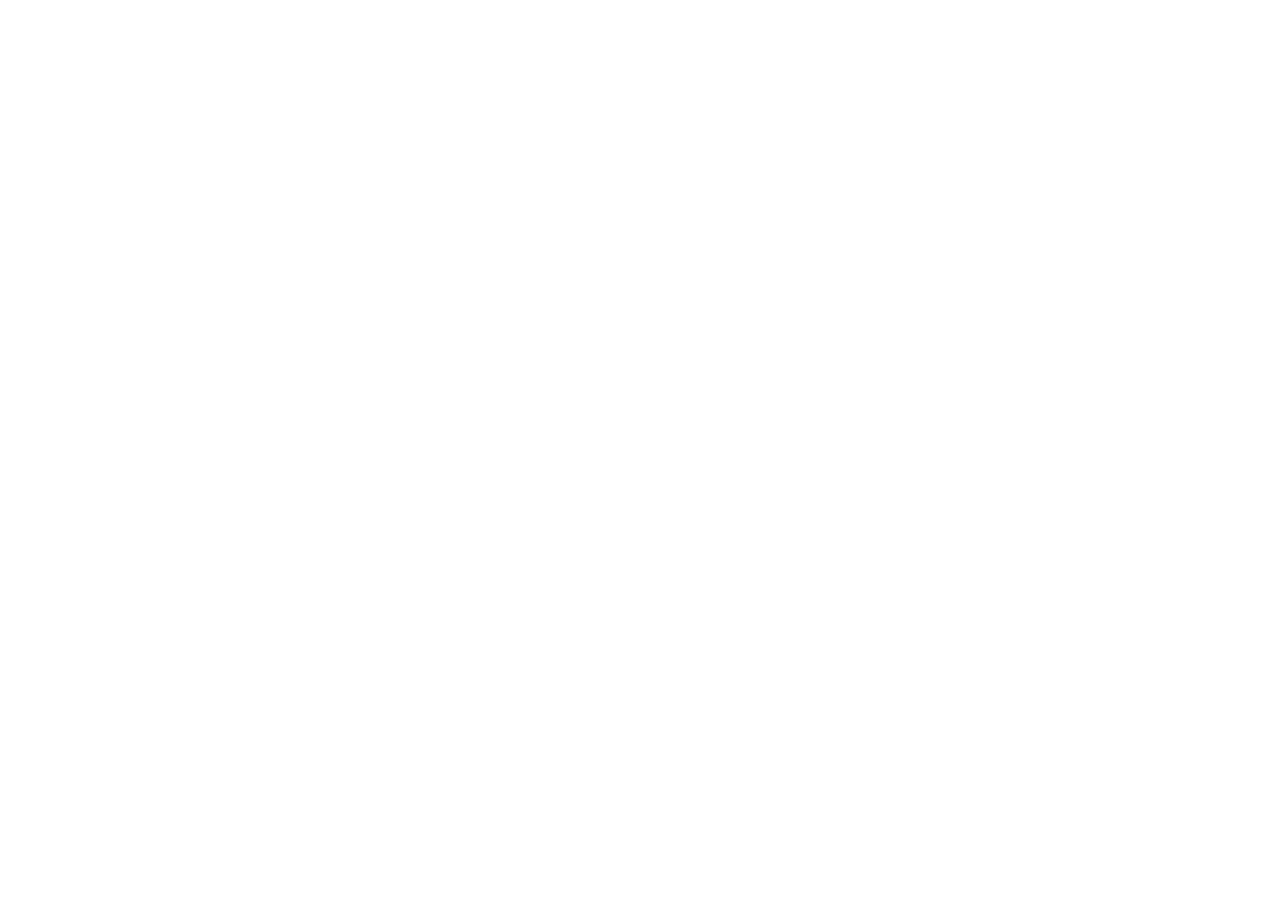
==== index.html @ 1e71d3a2 "Create index.html" ====
<!DOCTYPE html>
<html lang="en">
<head>
    <meta charset="UTF-8">
    <meta http-equiv="X-UA-Compatible" content="IE=edge">
    <meta name="viewport" content="width=device-width, initial-scale=1.0">
    <title>Spēle "Burtu jūklis"</title>
</head>
<body>
    
</body>
</html>
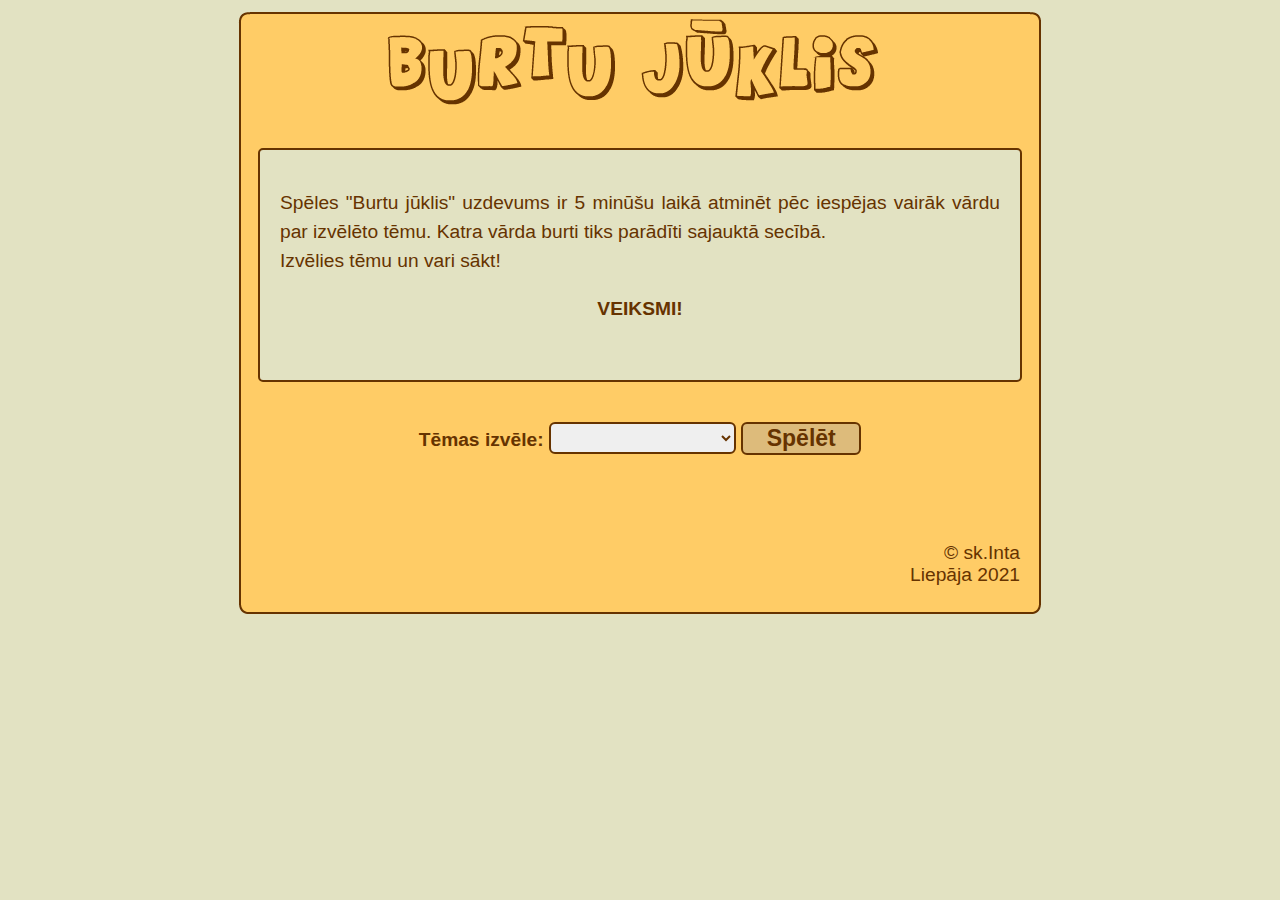
==== commit a410441d: "Satura ideja" ====
--- a/index.html
+++ b/index.html
@@ -4,9 +4,32 @@
     <meta charset="UTF-8">
     <meta http-equiv="X-UA-Compatible" content="IE=edge">
     <meta name="viewport" content="width=device-width, initial-scale=1.0">
+    <link href="style.css" rel="stylesheet" \>
     <title>Spēle "Burtu jūklis"</title>
 </head>
 <body>
-    
+    <div class="laukums">
+        <div class="nosaukums"></div>
+        <div class="tuksums"></div>
+        <div class="noteikumi">
+            <p class="teksts">Spēles "Burtu jūklis" uzdevums ir 5 minūšu laikā atminēt pēc iespējas vairāk vārdu par izvēlēto tēmu.
+            Katra vārda burti tiks parādīti sajauktā secībā.
+            <br>Izvēlies tēmu un vari sākt!</p>
+            <p class="uzruna">VEIKSMI!</p>
+        </div>
+        <div class="izvelne">
+            <form>
+                <label>Tēmas izvēle:</label>
+                <select id="temas" name="temas" >
+                    <option value="0"></option>
+                    <option value="1">Latvijas pilsētas</option>
+                    <option value="2">Dzīvnieki</option>
+                    <option value="3">Priekšmeti</option>
+                </select>
+                <input type="button" value="Spēlēt" onclick="SPELET()">
+            </form>
+        </div>
+        <div class="autors">&copy; sk.Inta<br>Liepāja 2021</div>
+    </div>
 </body>
 </html>--- a/style.css
+++ b/style.css
@@ -0,0 +1,78 @@
+body{
+    background-color: #e2e2c2;
+    font-family: Verdana, Geneva, Tahoma, sans-serif;
+    font-size: 120%;
+    color: #663300;
+}
+.laukums{
+    background-image: url("atteli/burtujuklis.png");
+    background-repeat: no-repeat;
+    background-position: center;
+    text-align: center;
+    width: 810px;
+    height:610px;
+    margin: auto;
+}
+.nosaukums{
+    height:90px;
+    text-decoration: none;
+    margin: auto;
+}
+.tuksums{
+    height:50px;
+}
+.noteikumi{
+    background-color: #e2e2c2;
+    border: 2px solid #663300;
+    border-radius: 5px;
+    width: 720px;
+    height: 210px;
+    margin: auto;
+    line-height: 1.5;
+    padding-top: 20px;
+    padding-left: 20px;
+    padding-right: 20px;
+}
+.izvelne{
+    height: 120px;
+    margin: auto;
+    padding-top: 40px;
+    
+}
+.autors{
+    width: 760px;
+    text-align: right;
+    margin: auto;
+}
+.teksts{
+    text-align: justify;
+}
+.uzruna{
+    font-weight: bold;
+}
+label{
+    font-weight: bold; 
+}
+input{
+    border: 2px solid #663300;
+    background-color: #ddbb7b;
+    color: #663300;
+    border-radius: 6px;
+    font-weight: bold;
+    font-size: 120%;
+    width: 120px;
+}
+select{
+    font-size: 120%;
+    color: #663300;
+    border-radius: 6px;
+    border: 2px solid #663300;
+}
+.tops{
+    height: 430px;
+    margin: auto;
+}
+.spele{
+    height: 450px;
+    margin: auto;
+}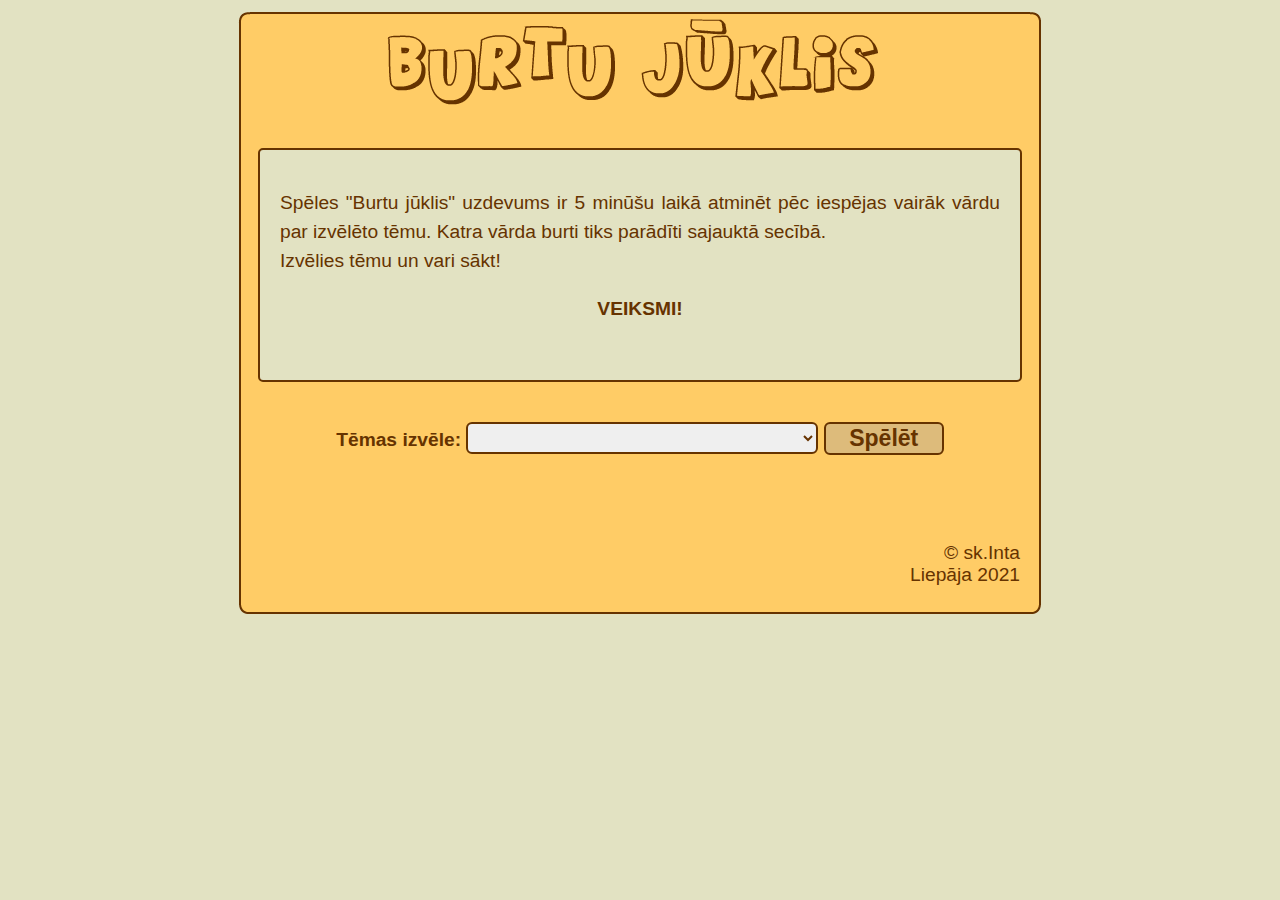
==== commit 5df725fc: "mēģinam JS" ====
--- a/index.html
+++ b/index.html
@@ -5,9 +5,10 @@
     <meta http-equiv="X-UA-Compatible" content="IE=edge">
     <meta name="viewport" content="width=device-width, initial-scale=1.0">
     <link href="style.css" rel="stylesheet" \>
+    <script src="script.js"></script>
     <title>Spēle "Burtu jūklis"</title>
 </head>
-<body>
+<body onLoad="IELADE_IZVELNI()">
     <div class="laukums">
         <div class="nosaukums"></div>
         <div class="tuksums"></div>
@@ -20,12 +21,7 @@
         <div class="izvelne">
             <form>
                 <label>Tēmas izvēle:</label>
-                <select id="temas" name="temas" >
-                    <option value="0"></option>
-                    <option value="1">Latvijas pilsētas</option>
-                    <option value="2">Dzīvnieki</option>
-                    <option value="3">Priekšmeti</option>
-                </select>
+                <select id="temas" name="temas" ></select>
                 <input type="button" value="Spēlēt" onclick="SPELET()">
             </form>
         </div>
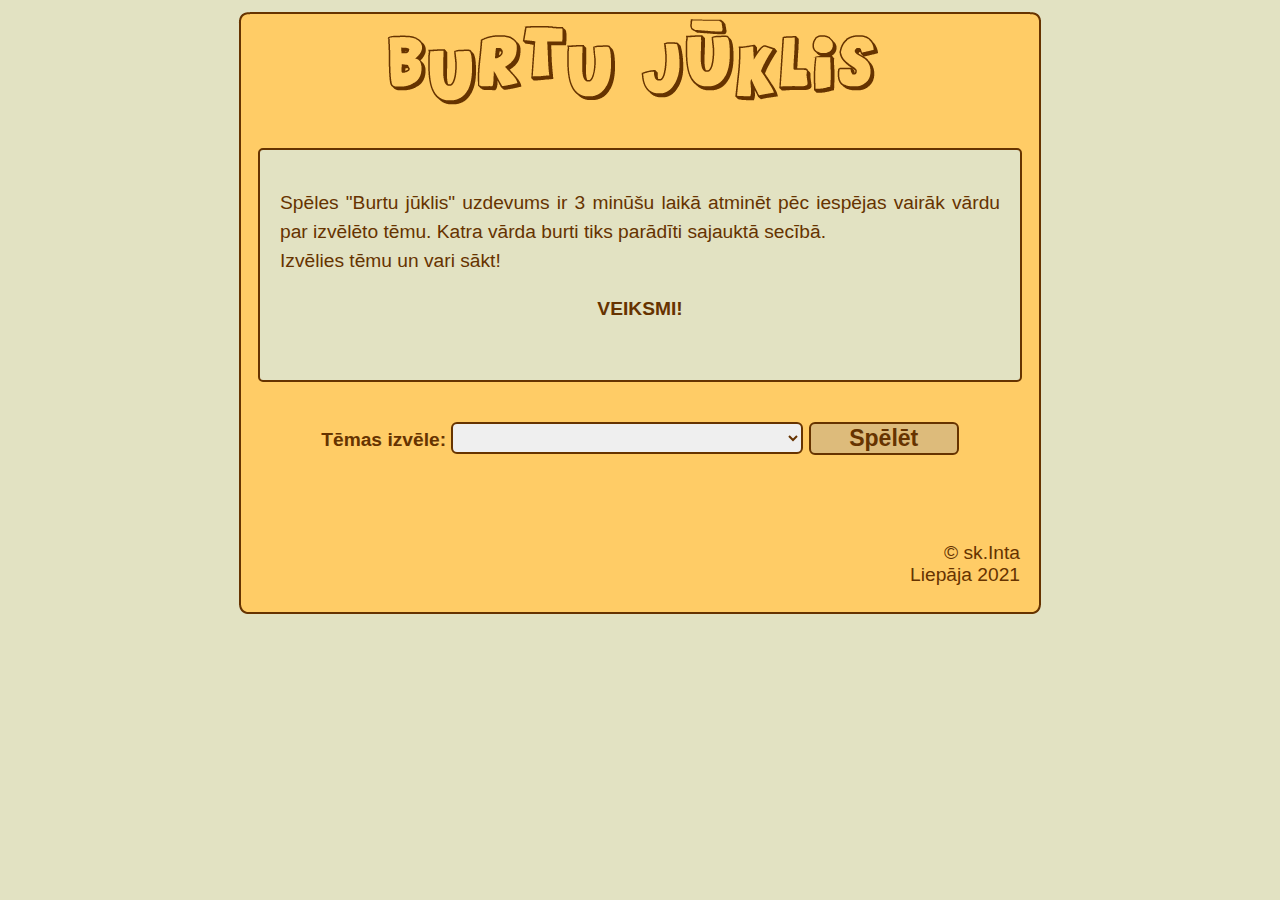
==== commit cf3f02f3: "Sajauc vārdus" ====
--- a/index.html
+++ b/index.html
@@ -13,7 +13,7 @@
         <div class="nosaukums"></div>
         <div class="tuksums"></div>
         <div class="noteikumi">
-            <p class="teksts">Spēles "Burtu jūklis" uzdevums ir 5 minūšu laikā atminēt pēc iespējas vairāk vārdu par izvēlēto tēmu.
+            <p class="teksts">Spēles "Burtu jūklis" uzdevums ir 3 minūšu laikā atminēt pēc iespējas vairāk vārdu par izvēlēto tēmu.
             Katra vārda burti tiks parādīti sajauktā secībā.
             <br>Izvēlies tēmu un vari sākt!</p>
             <p class="uzruna">VEIKSMI!</p>
--- a/style.css
+++ b/style.css
@@ -60,7 +60,10 @@
     border-radius: 6px;
     font-weight: bold;
     font-size: 120%;
-    width: 120px;
+    width: 150px;
+}
+input[type=text]{
+    width: 60%;
 }
 select{
     font-size: 120%;
